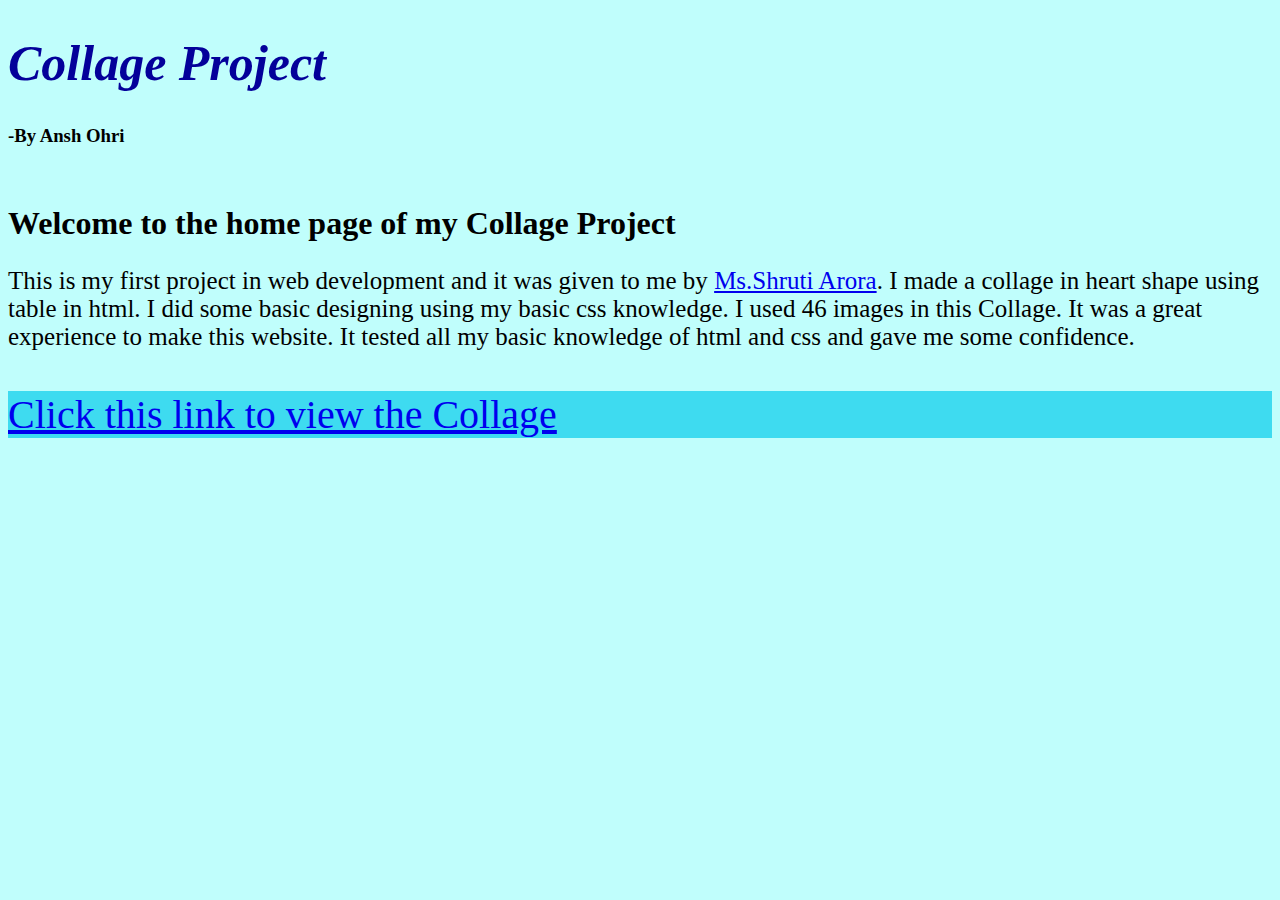
==== index.html @ b373d188 "Add files via upload" ====
<!DOCTYPE html>
<html lang="en" dir="ltr">
  <head>
    <meta charset="utf-8">
    <title>Collage Project</title>
    <link rel="stylesheet" href="css/style2.css">
  </head>
  <body>
    <h1 class="heading"><em>Collage Project</em></h1>
    <h3 class="heading2">     -By Ansh Ohri</h3>
    <br>
    <h1 class="ha">Welcome to the home page of my Collage Project</h1>

    <p class="mainpara">
      This is my first project in web development and it was given to me by <a href="https://shrutiaroraa.github.io/cv/">Ms.Shruti Arora</a>.
      I made a collage in heart shape using table in html. I did some
      basic designing using my basic css knowledge. I used 46 images in this Collage.
      It was a great experience to make this website. It tested all my basic knowledge of html and css
      and gave me some confidence.
    </p>
    <p class="heading3"><a href="Collage.html">Click this link to view the Collage</a></p>
  </body>
</html>
---- css/style2.css ----
body{
  background-color: #c0fefc;
}

.heading{
  font-size: 50px;
  color: #04009a;
}

.mainpara{
  font-size: 25px;
}

.heading3{
  font-size: 40px;
  background-color: #3edbf0;
}

.heading3:hover{
  background-color: #fdbaf8;
}
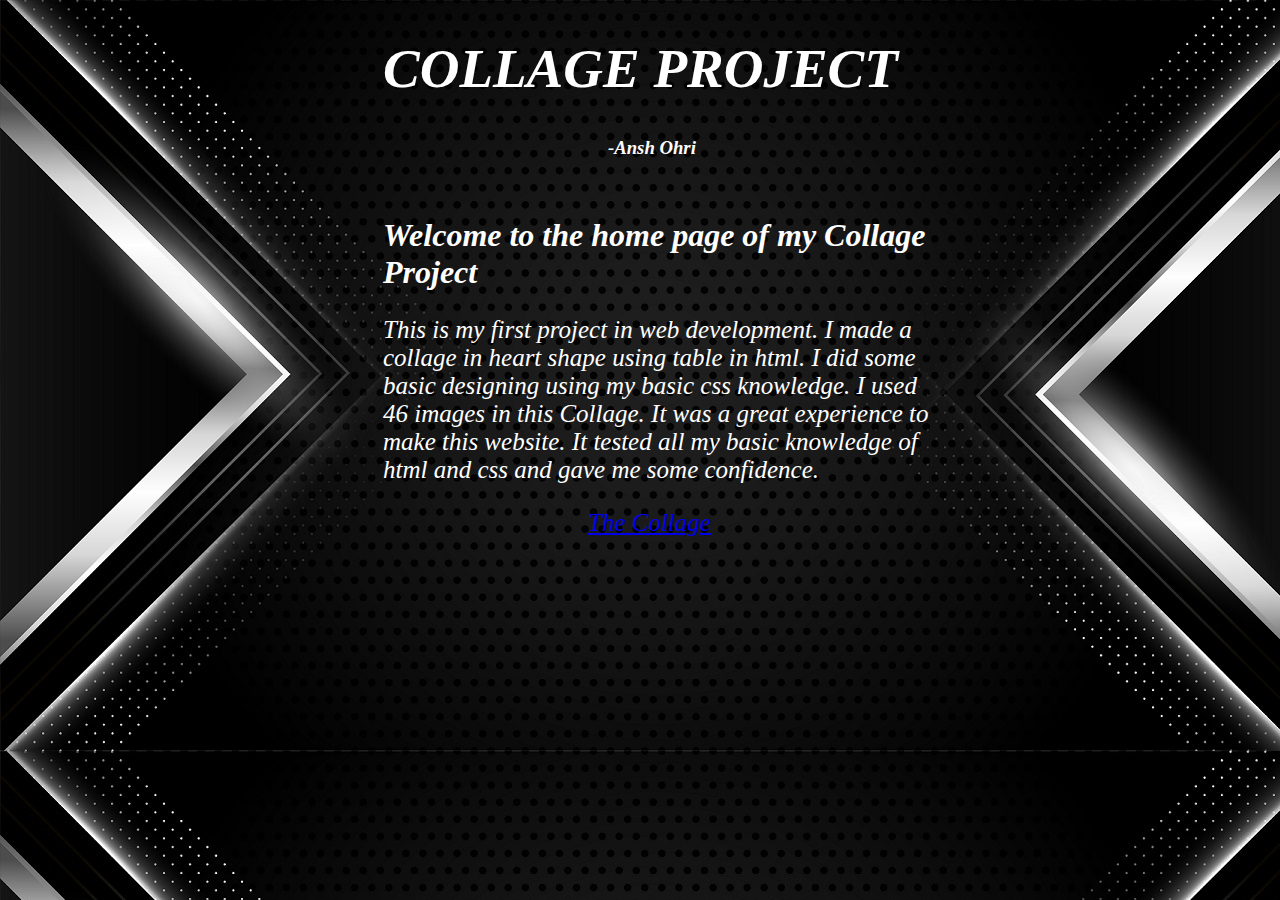
==== commit acafd02d: "Add files via upload" ====
--- a/index.html
+++ b/index.html
@@ -6,18 +6,18 @@
     <link rel="stylesheet" href="css/style2.css">
   </head>
   <body>
-    <h1 class="heading"><em>Collage Project</em></h1>
-    <h3 class="heading2">     -By Ansh Ohri</h3>
+    <h1 class="heading">COLLAGE PROJECT</h1>
+    <h3 class="heading2">-Ansh Ohri</h3>
     <br>
-    <h1 class="ha">Welcome to the home page of my Collage Project</h1>
+    <h1 class="ha">Welcome to the home page of my Collage <br> Project</h1>
 
     <p class="mainpara">
-      This is my first project in web development and it was given to me by <a href="https://shrutiaroraa.github.io/cv/">Ms.Shruti Arora</a>.
-      I made a collage in heart shape using table in html. I did some
-      basic designing using my basic css knowledge. I used 46 images in this Collage.
-      It was a great experience to make this website. It tested all my basic knowledge of html and css
+      This is my first project in web development.
+      I made a <br> collage in heart shape using table in html. I did some <br>
+      basic designing using my basic css knowledge. I used <br> 46 images in this Collage.
+      It was a great experience to <br>make this website. It tested all my basic knowledge of <br>html and css
       and gave me some confidence.
     </p>
-    <p class="heading3"><a href="Collage.html">Click this link to view the Collage</a></p>
+    <p class="heading3"><a href="Collage.html">The Collage</a></p>
   </body>
 </html>
--- a/css/style2.css
+++ b/css/style2.css
@@ -1,21 +1,38 @@
 body{
-  background-color: #c0fefc;
+  background-image: url("BG.jpg");
+
 }
-
 .heading{
-  font-size: 50px;
-  color: #04009a;
+  font-size: 55px;
+  color: white;
+  margin-left: 375px;
+  font-style: oblique;
 }
 
 .mainpara{
   font-size: 25px;
+  color: white;
+  margin-left: 375px;
+  font-style: oblique;
 }
 
 .heading3{
-  font-size: 40px;
-  background-color: #3edbf0;
+  font-size: 25px;
+  color: white;
+  margin-left: 580px;
+  font-style: oblique;
 }
+.heading2{
+  color: white;
+  margin-left: 600px;
+  font-style: oblique;
+}
+.ha{
+  color: white;
+  margin-left: 375px;
+  font-style: oblique;
+}
+.heading3:active{
+  color: white;
 
-.heading3:hover{
-  background-color: #fdbaf8;
 }
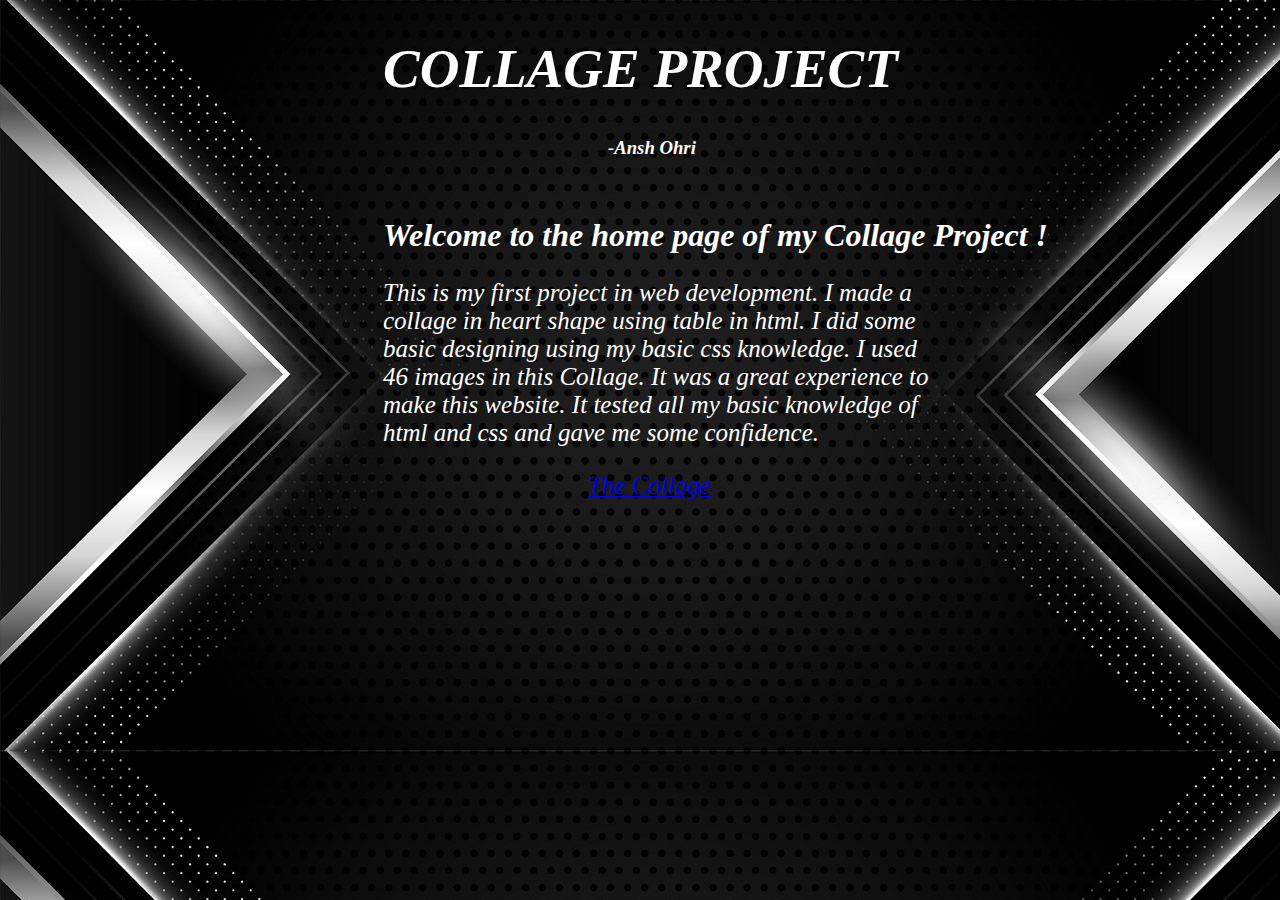
==== commit 12836dce: "Add files via upload" ====
--- a/index.html
+++ b/index.html
@@ -9,7 +9,7 @@
     <h1 class="heading">COLLAGE PROJECT</h1>
     <h3 class="heading2">-Ansh Ohri</h3>
     <br>
-    <h1 class="ha">Welcome to the home page of my Collage <br> Project</h1>
+    <h1 class="ha">Welcome to the home page of my Collage Project !</h1>
 
     <p class="mainpara">
       This is my first project in web development.
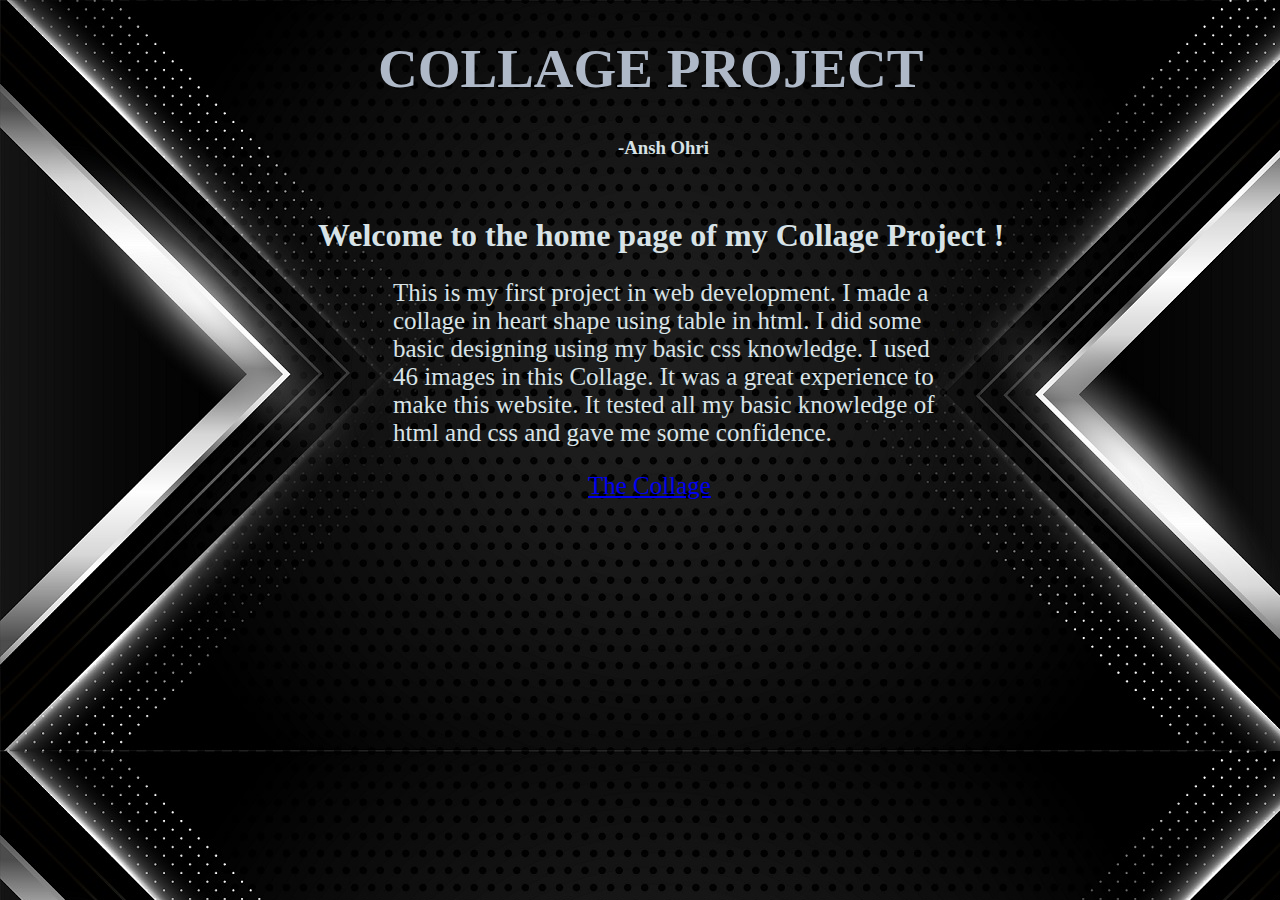
==== commit 00d4f060: "Add files via upload" ====
--- a/index.html
+++ b/index.html
@@ -6,7 +6,7 @@
     <link rel="stylesheet" href="css/style2.css">
   </head>
   <body>
-    <h1 class="heading">COLLAGE PROJECT</h1>
+    <h1 class="heading">COLLAGE    PROJECT</h1>
     <h3 class="heading2">-Ansh Ohri</h3>
     <br>
     <h1 class="ha">Welcome to the home page of my Collage Project !</h1>
--- a/css/style2.css
+++ b/css/style2.css
@@ -4,35 +4,30 @@
 }
 .heading{
   font-size: 55px;
-  color: white;
-  margin-left: 375px;
-  font-style: oblique;
+  color: #afb9c8;
+  margin-left: 370px;
 }
 
 .mainpara{
   font-size: 25px;
-  color: white;
-  margin-left: 375px;
-  font-style: oblique;
+  color: #d8e3e7;
+  margin-left: 385px;
 }
 
 .heading3{
   font-size: 25px;
-  color: white;
+  color: #d8e3e7;
   margin-left: 580px;
-  font-style: oblique;
 }
 .heading2{
-  color: white;
-  margin-left: 600px;
-  font-style: oblique;
+  color: #d8e3e7;
+  margin-left: 610px;
 }
 .ha{
-  color: white;
-  margin-left: 375px;
-  font-style: oblique;
+  color: #d8e3e7;
+  margin-left: 310px;
 }
 .heading3:active{
-  color: white;
+  color: #d8e3e7;
 
 }
